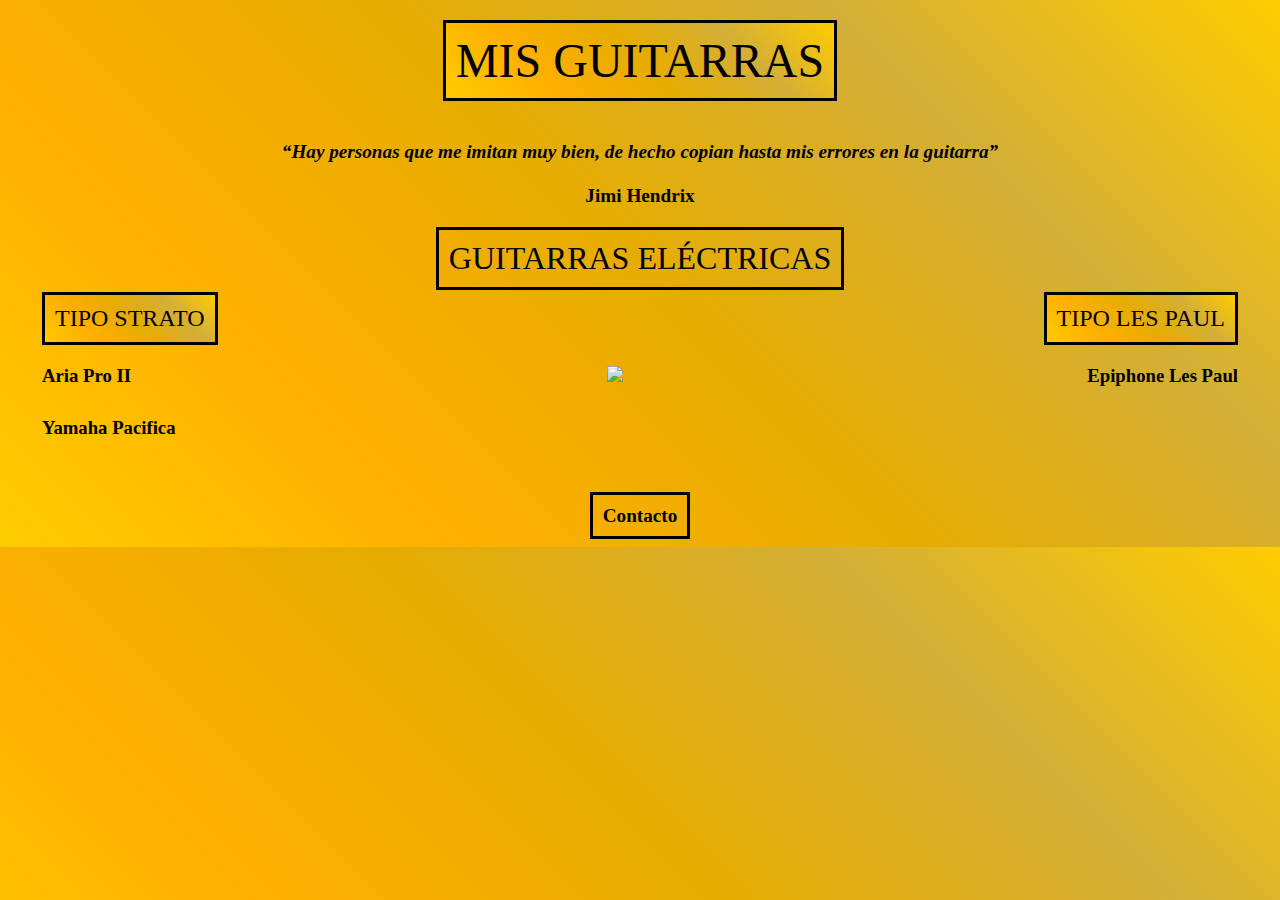
==== guit_elec.html @ 06fdef42 "Add files via upload" ====
<!DOCTYPE html>
<html lang="es">
<head>
    <meta charset="UTF-8">
    <meta name="viewport" content="width=device-width, initial-scale=1.0">
    <title>MIS GUITARRAS</title>
    <link rel="stylesheet" href="styles.css">
</head>
<body>
    <header>
        <a href="index.html"><h1 id="titulo">MIS GUITARRAS</h1></a>        
    </header>
    <p><em>“Hay personas que me imitan muy bien, de hecho copian hasta mis errores en la guitarra”</em><br/><br/>Jimi Hendrix</p>
    <a href="guit_elec.html"><h1 style="font-size: 200%;">GUITARRAS ELÉCTRICAS</h1></a>
    
    <table align=center width="100%">
        <tr>
            <td align="left" style="vertical-align: top;">
                <a href="guit_elec.html"><h2>TIPO STRATO</h2></a>
                <a href="https://ariaguitarsglobal.com/product/stg-003m-2"  target="_blank"><h3>Aria Pro II</h3></a>
                <a href="https://es.yamaha.com/es/products/musical_instruments/guitars_basses/el_guitars/pacifica/pac_standard_plus.html#product-tabs" target="_blank"><h3>Yamaha Pacifica</h3></a>
            </td>
            <td align="center">
                <table><tr><td align="center"><img src="imagenes/hendrix.jpg" width="50%"></td></tr></table>
            </td>
            <td align="right" style="vertical-align: top;">
                <a href="guit_elec.html"><h2>TIPO LES PAUL</h2></a>
                <a href="https://www.epiphone.com/es-ES/p/Electric-Guitar/EPIKNE179/TV-Yellow" target="_blank"><h3>Epiphone Les Paul</h3></a>
            </td>
        </tr>
    </table>
</body>
<footer>
<br/><br/><br/><h4><a href="mailto:jarque4@gmail.com" id="mail" title="jarque4@gmail.com">Contacto</a></h4>
</footer>
</html>
---- styles.css ----
/* Reset de estilos básicos */
* {
    margin: 0;
    padding: 0;
    box-sizing: border-box;
}

/* Estilo para el body */
body {
    font-family: Segoe UI;
    background-color: #eeb000;
    background: linear-gradient(45deg, #ffcc00, #ffb000, #e6ac00, #d4af37, #ffcc00);
    color: #000000;
    display: flex;
    flex-direction: column; 
    align-items: center; 
    padding: 20px;
    font-weight: bold;
}

/* Estilo para el header */
header {
    width: 100%;
    text-align: center;
    margin-bottom: 20px; 
}

img {
    margin-top: 10px;
}

p {
    font-weight: bold;
    font-size: 120%;
    font-family: Calibri;
    color: #000000;
    text-align: center;
    margin: 20px 20px;
}

h1 {
    color: #000000;
    display: inline-block;
    padding: 10px;
    font-size: 300%;
    border-color: #000000;
    border-style: solid;
    font-weight: lighter;
}

h1:hover {
    color: #ffb000;
    background: #000000;
    border-style: outset;
    border-color: #e7ff7b;
    box-shadow: 0px 0px 16px #ffffff;
    transition-duration: 2s;

}

h2 {
    display:inline-block;
    color: #000000;
    background: linear-gradient(45deg, #ffcc00, #ffb000, #e6ac00, #d4af37, #ffcc00);
    font-family:Segoe UI;
    margin-left: 20px;
    margin-right: 20px;
    padding: 10px;
    font-size: 150%;
    text-decoration: none;
    border-color: #000000;
    border-style:solid;
    font-weight: lighter;
}

h2:hover {
    color: #ffb000;
    background: #000000;
    border-style: outset;
    border-color: #e7ff7b;
    box-shadow: 0px 0px 16px #ffffff;
    transition-duration: 2s;
}

h3 {
    color: #000000;
    padding:10px 20px;
    margin-top: 10px;
}

h3:hover {
    color: #000000;
    transition-duration: 2s;
    text-decoration:dashed;
    background: #fff;
}

a {
    text-decoration: none;
}

a:hover {
    color: #fff;
    text-decoration: none;
}

#img2 {
    width: 255px;
    padding: 5px 20px;
}

#mail {
    font-size: larger;
    vertical-align: bottom;
    margin-top: 20%;
    color: #000000;
    text-decoration: none;
    border-style: solid;
    border-color: #000000;
    padding: 10px;
}

#mail:hover {
    color: #ffb000;
    background: #000000;
    border-color: #e7ff7b;
    border-style: outset;
    box-shadow: 0px 0px 16px #ffffff;
    text-decoration: none;
    transition-duration: 2s;
}

#titulo {
    background: linear-gradient(45deg, #ffcc00, #ffb000, #e6ac00, #d4af37, #ffcc00);
    color:#000000;
    font-family: Segoe UI;
    text-align: center;
    font-size: 300%;
    display: inline-block;
    font-weight:normal;
    
}

#titulo:hover {
    color: #ffb000;
    background: #000000;
    transition-duration: 2s;
    box-shadow: 0px 0px 16px #ffffff;
}

#titulo2:hover {
    color: #ffb000;
    background: #000000;
    transition-duration: 2s;
    box-shadow: 0px 0px 24px #ffffff;
    border-style: outset;
    border-color: #e7ff7b;
}
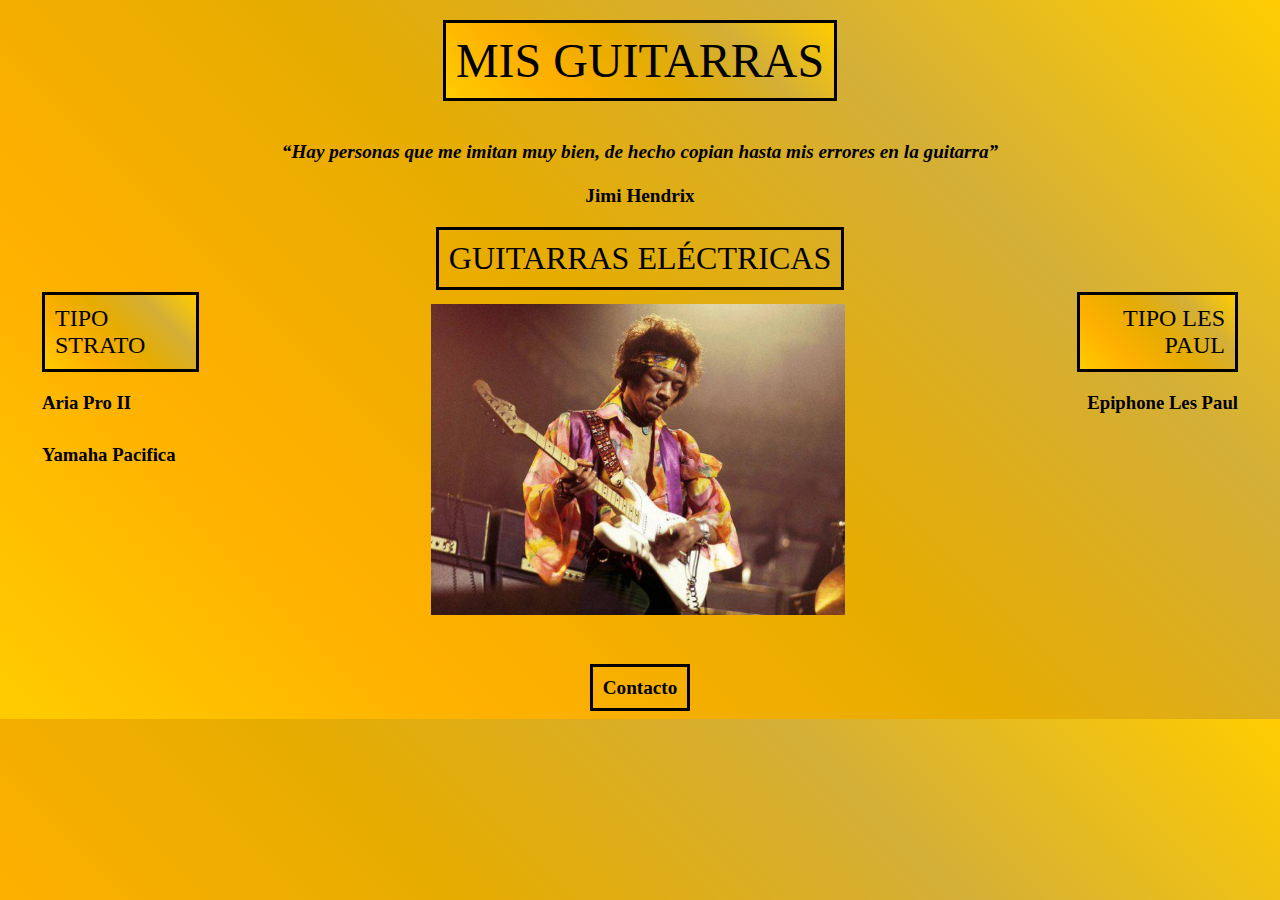
==== commit 7b5fce1d: "Update guit_elec.html" ====
--- a/guit_elec.html
+++ b/guit_elec.html
@@ -21,7 +21,7 @@
                 <a href="https://es.yamaha.com/es/products/musical_instruments/guitars_basses/el_guitars/pacifica/pac_standard_plus.html#product-tabs" target="_blank"><h3>Yamaha Pacifica</h3></a>
             </td>
             <td align="center">
-                <table><tr><td align="center"><img src="imagenes/hendrix.jpg" width="50%"></td></tr></table>
+                <table><tr><td align="center"><img src="hendrix.jpg" width="50%"></td></tr></table>
             </td>
             <td align="right" style="vertical-align: top;">
                 <a href="guit_elec.html"><h2>TIPO LES PAUL</h2></a>
